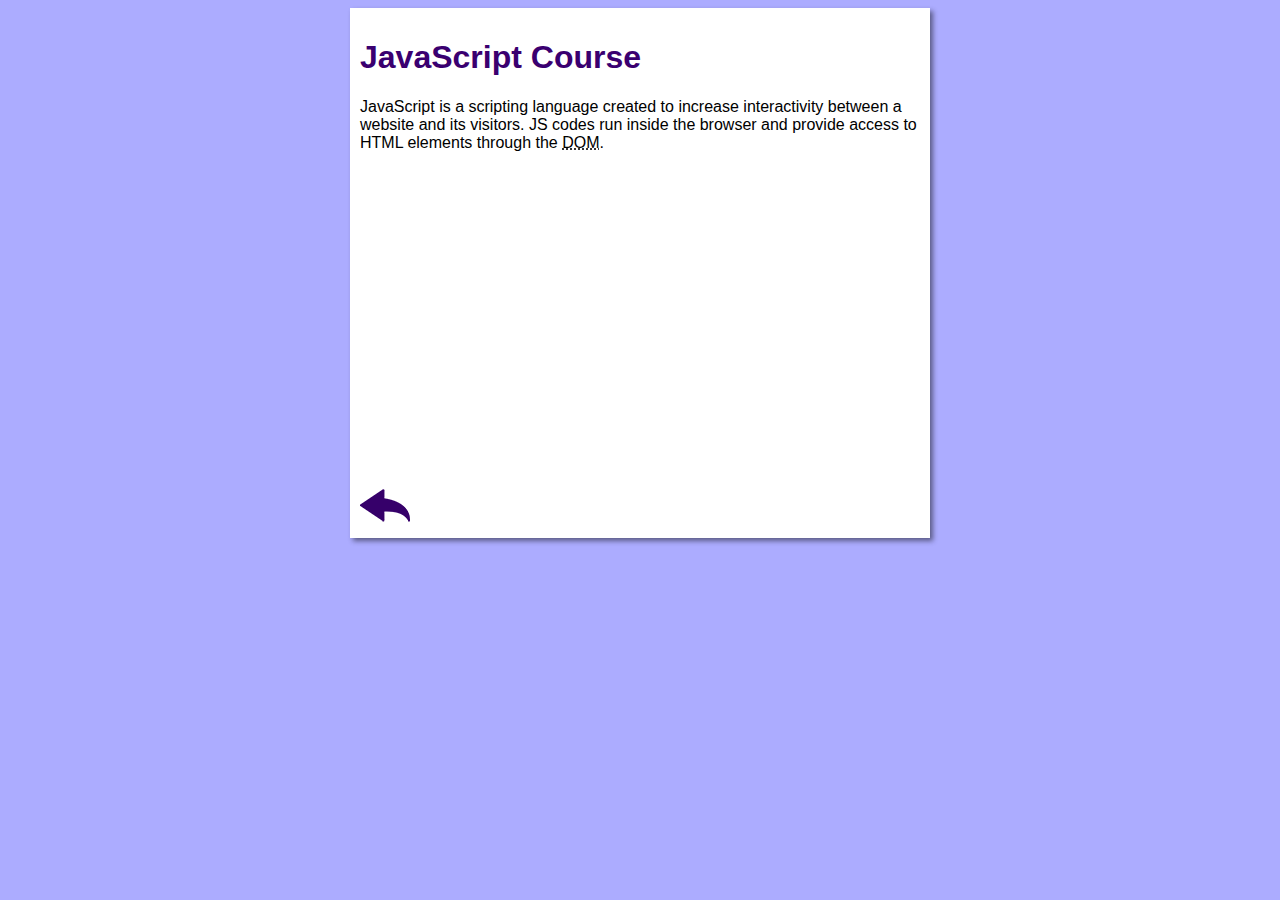
==== example-website/js_course.html @ 340727b3 "Update js_course" ====
<!DOCTYPE html>
<html lang="en">
<head>
    <meta charset="UTF-8">
    <meta name="viewport" content="width=device-width, initial-scale=1.0">
    <title>JavaScript Course</title>
    <link rel="stylesheet" href="styles/style.css">
</head>
<body>
    <main>
        <header>
            <h1>JavaScript Course</h1>
        </header>
        <article>
            <p>JavaScript is a scripting language created to increase interactivity between a website and its visitors. JS codes run inside the browser and provide access to HTML elements through the <abbr title="Document Object Model">DOM</abbr>.</p>

            <iframe width="560" height="315" src="https://www.youtube.com/embed/BXqUH86F-kA" frameborder="0" allow="accelerometer; autoplay; encrypted-media; gyroscope; picture-in-picture" allowfullscreen></iframe>

            <a href="index.html"><img src="images/back_button.png" alt="Back"></a>
        </article>
    </main>
</body>
</html>
---- example-website/styles/style.css ----
* {
  font-family: Arial, Helvetica, sans-serif;
  font-size: 16px;
}

body {
  background-color: #acacff;

}

main {
  background-color: white;
  width: 560px;
  margin: auto;
  padding: 10px;
  box-shadow: 3px 3px 5px rgba(0, 0, 0, 0.473);
}

h1 {
  font-size: 2em;
  color: rgb(58, 0, 112);
}

h2 {
  font-size: 1.5em;
  color: rgb(58, 0, 112);
}

img.lado {
  float: right;
}

a {
  text-decoration: none;
  font-weight: bold;
  color: rgb(58, 0, 112);
}

a:hover {
  text-decoration: underline;
  color: rgb(26, 26, 255);
}
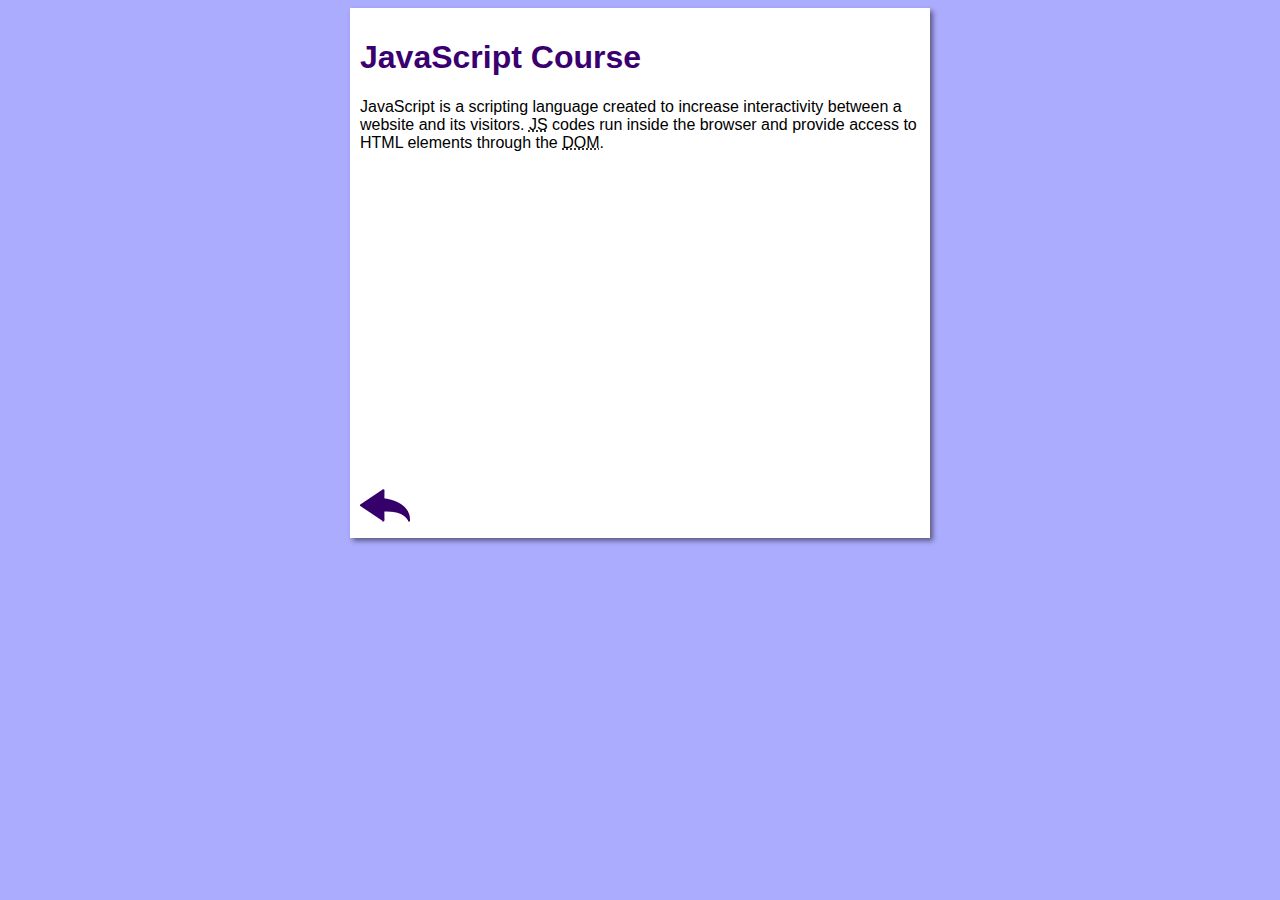
==== commit 0d707500: "Update js_course" ====
--- a/example-website/js_course.html
+++ b/example-website/js_course.html
@@ -12,7 +12,7 @@
             <h1>JavaScript Course</h1>
         </header>
         <article>
-            <p>JavaScript is a scripting language created to increase interactivity between a website and its visitors. JS codes run inside the browser and provide access to HTML elements through the <abbr title="Document Object Model">DOM</abbr>.</p>
+            <p>JavaScript is a scripting language created to increase interactivity between a website and its visitors. <abbr title="JavaScript">JS</abbr> codes run inside the browser and provide access to HTML elements through the <abbr title="Document Object Model">DOM</abbr>.</p>
 
             <iframe width="560" height="315" src="https://www.youtube.com/embed/BXqUH86F-kA" frameborder="0" allow="accelerometer; autoplay; encrypted-media; gyroscope; picture-in-picture" allowfullscreen></iframe>
 
